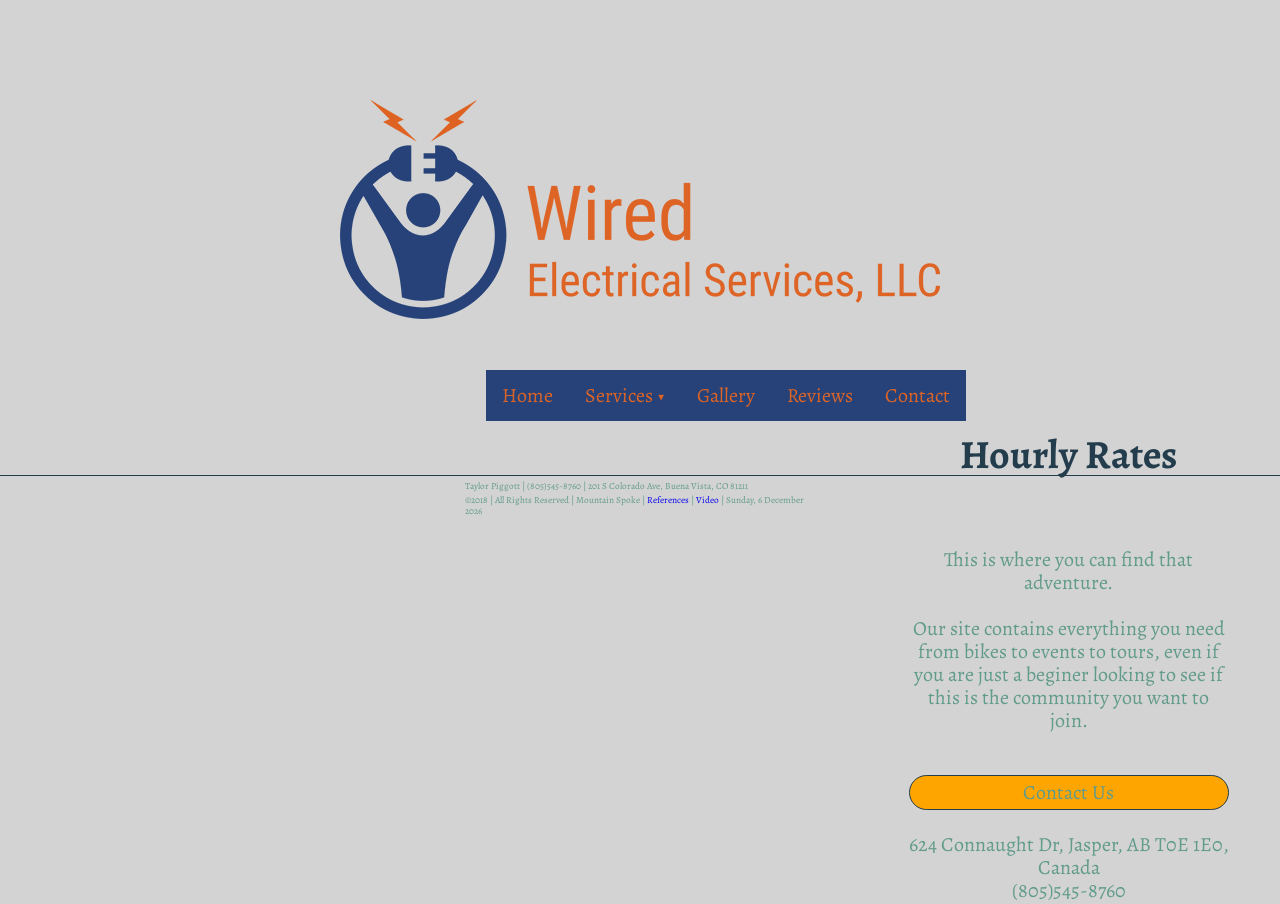
==== index.html @ 7b5ea6d4 "Brought old website in and making changes and relearning HTML" ====
<!DOCTYPE html>
<html lang="en-us">
    <head w3-include-html="moduels/head.html">

    <title>Wired-Idaho</title>
</head>

<body>

    <header w3-include-html="moduels/header.html"></header>
    <nav w3-include-html="moduels/nav.html"></nav>

    <main>

        <article id="hourly">

            <h1>Hourly Rates</h1>
            <br>
            
            <p>This is where you can find that adventure.<br><br>Our site contains everything you need from bikes to events to tours, even if you are just a beginer looking to see if this is the community you want to join.</p>
            <br>
            <a id="contactLink" href="contact.html">Contact Us</a>
            <br>
            <span>624 Connaught Dr, Jasper, AB T0E 1E0, Canada</span>
            <span>(805)545-8760</span>
        </article>


    </main>





    <footer w3-include-html="moduels/footer.html"></footer>
    <script src="scripts/w3.js"></script>
    <script src="scripts/wayfind.js"></script>
    <script src="scripts/moduelize.js"></script>
    <script src="scripts/currentdate.js"></script>
    <script src="scripts/hamburger.js"></script>
</body>
</html>
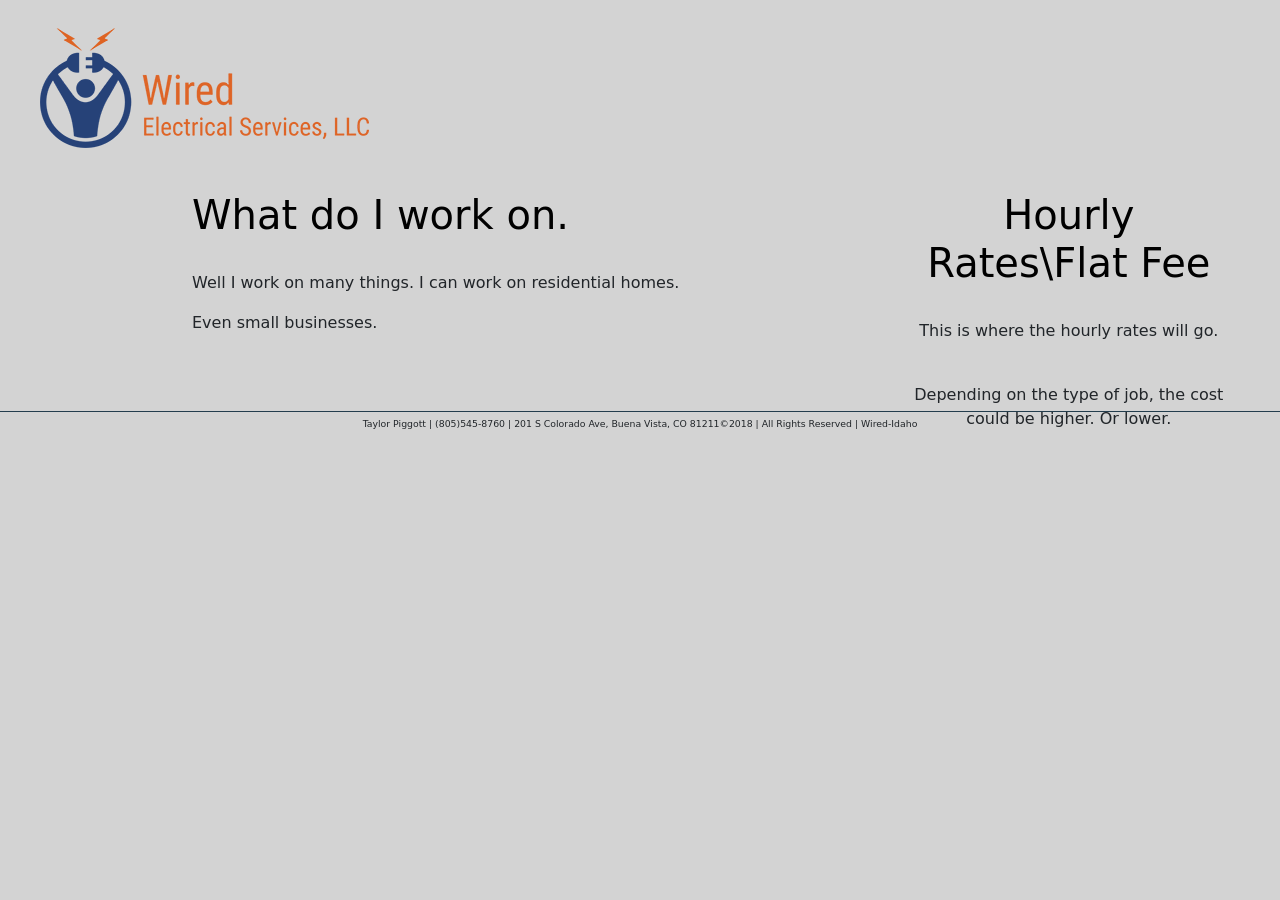
==== commit 1c45de7c: "Reworked more and got a new Nav bar put in." ====
--- a/index.html
+++ b/index.html
@@ -9,20 +9,29 @@
 
     <header w3-include-html="moduels/header.html"></header>
     <nav w3-include-html="moduels/nav.html"></nav>
+    
 
     <main>
 
+        
+        <article id="details">
+        
+            <h1>What do I work on.</h1>
+            <br>
+            <p>Well I work on many things. I can work on residential homes.</p>
+            <p>Even small businesses.</p>
+        
+        
+        </article>
+        
         <article id="hourly">
 
-            <h1>Hourly Rates</h1>
+            <h1>Hourly Rates\Flat Fee</h1>
             <br>
-            
-            <p>This is where you can find that adventure.<br><br>Our site contains everything you need from bikes to events to tours, even if you are just a beginer looking to see if this is the community you want to join.</p>
+            <p>This is where the hourly rates will go.</p>
             <br>
-            <a id="contactLink" href="contact.html">Contact Us</a>
-            <br>
-            <span>624 Connaught Dr, Jasper, AB T0E 1E0, Canada</span>
-            <span>(805)545-8760</span>
+            <p>Depending on the type of job, the cost could be higher. Or lower.</p>
+        
         </article>
 
 
@@ -38,5 +47,9 @@
     <script src="scripts/moduelize.js"></script>
     <script src="scripts/currentdate.js"></script>
     <script src="scripts/hamburger.js"></script>
+    <script src="https://ajax.googleapis.com/ajax/libs/jquery/3.5.1/jquery.min.js"></script>
+    <script src="https://cdnjs.cloudflare.com/ajax/libs/popper.js/1.16.0/umd/popper.min.js"></script>
+    <script src="https://maxcdn.bootstrapcdn.com/bootstrap/4.5.2/js/bootstrap.min.js"></script>
+
 </body>
 </html>
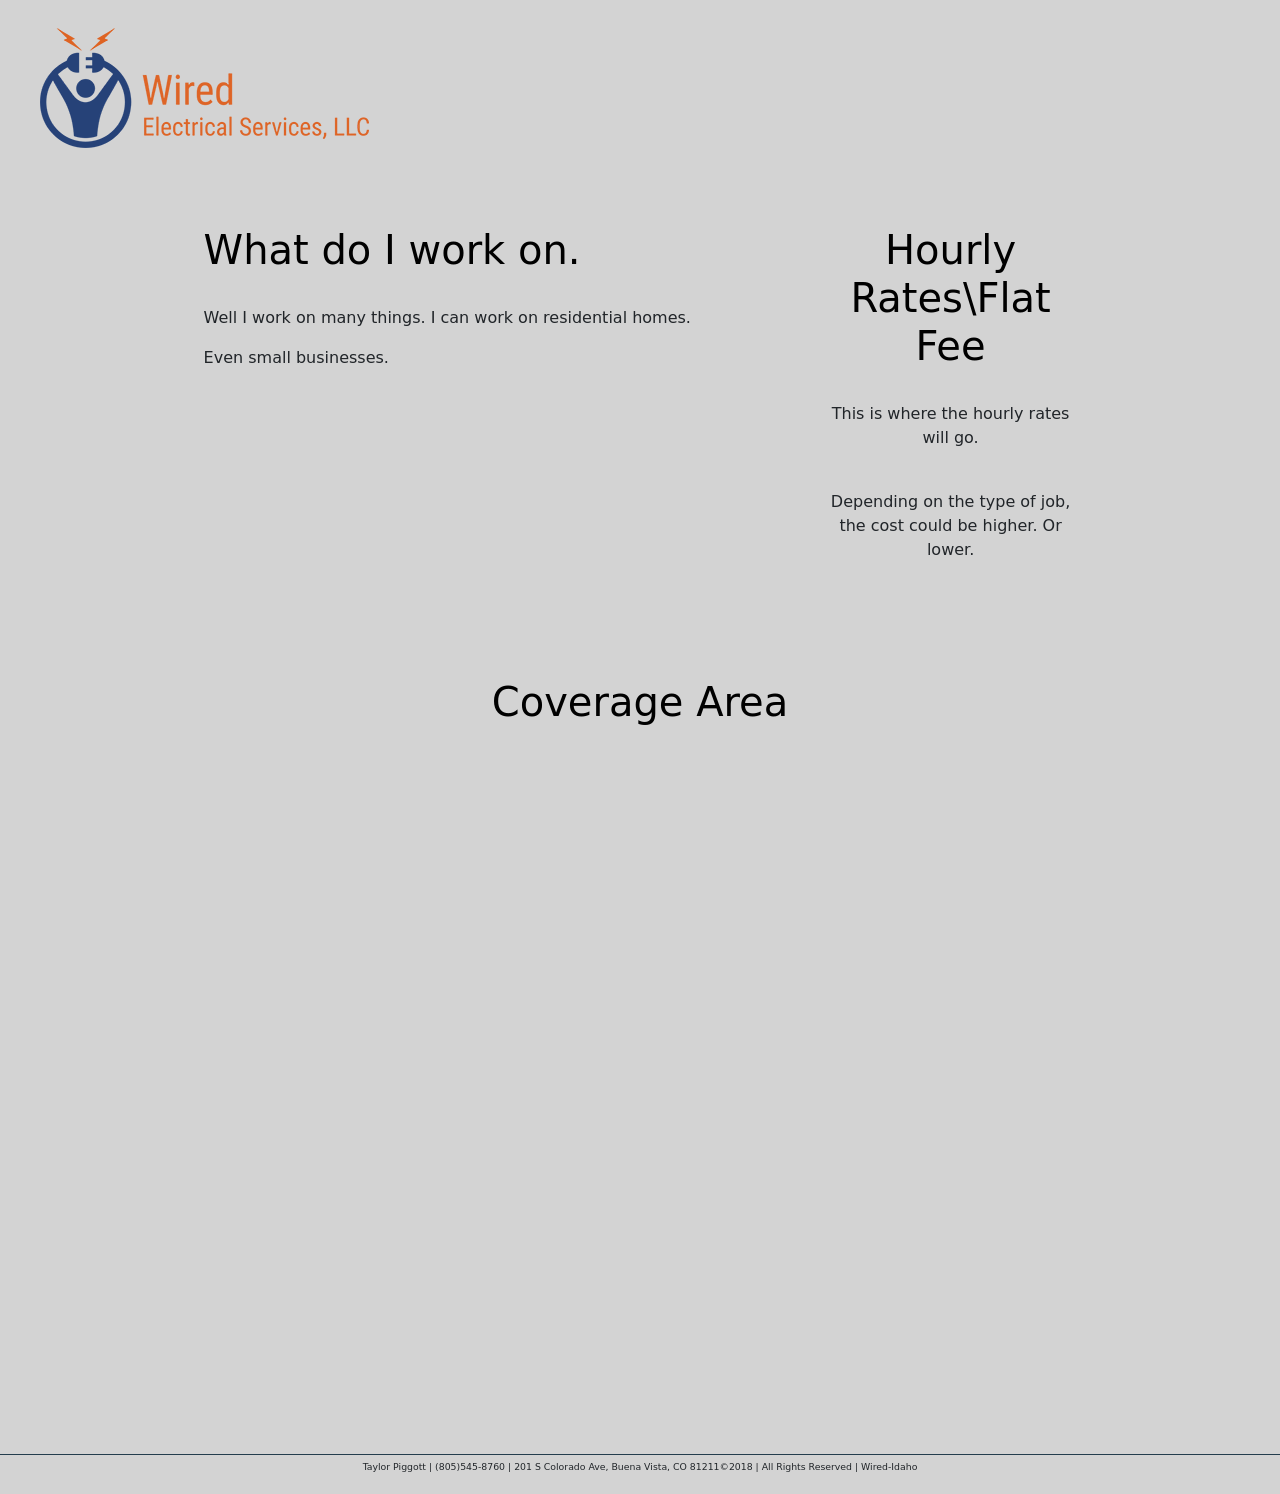
==== commit 1c15a9c0: "added a gallery page and changed up the formating." ====
--- a/index.html
+++ b/index.html
@@ -11,28 +11,34 @@
     <nav w3-include-html="moduels/nav.html"></nav>
     
 
-    <main>
+    <main id="home-body">
 
+        <div class="top-portion">
+            <article id="details">
+
+                <h1>What do I work on.</h1>
+                <br>
+                <p>Well I work on many things. I can work on residential homes.</p>
+                <p>Even small businesses.</p>
+
+
+            </article>
+
+            <article id="hourly">
+
+                <h1>Hourly Rates\Flat Fee</h1>
+                <br>
+                <p>This is where the hourly rates will go.</p>
+                <br>
+                <p>Depending on the type of job, the cost could be higher. Or lower.</p>
+
+            </article>
+        </div>
         
-        <article id="details">
-        
-            <h1>What do I work on.</h1>
-            <br>
-            <p>Well I work on many things. I can work on residential homes.</p>
-            <p>Even small businesses.</p>
-        
-        
-        </article>
-        
-        <article id="hourly">
-
-            <h1>Hourly Rates\Flat Fee</h1>
-            <br>
-            <p>This is where the hourly rates will go.</p>
-            <br>
-            <p>Depending on the type of job, the cost could be higher. Or lower.</p>
-        
-        </article>
+        <div class="map">
+            <h1>Coverage Area</h1>
+            <iframe src="https://www.google.com/maps/embed?pb=!1m18!1m12!1m3!1d184304.33050456038!2d-111.98588665869102!3d43.79869321763561!2m3!1f0!2f0!3f0!3m2!1i1024!2i768!4f13.1!3m3!1m2!1s0x53538af107a9cc05%3A0x3b7e020bd3255a72!2sRexburg%2C%20ID%2083440!5e0!3m2!1sen!2sus!4v1611353376678!5m2!1sen!2sus" width="500" height="500" frameborder="0" style="border:0;" allowfullscreen="" aria-hidden="false" tabindex="0"></iframe>
+        </div>        
 
 
     </main>
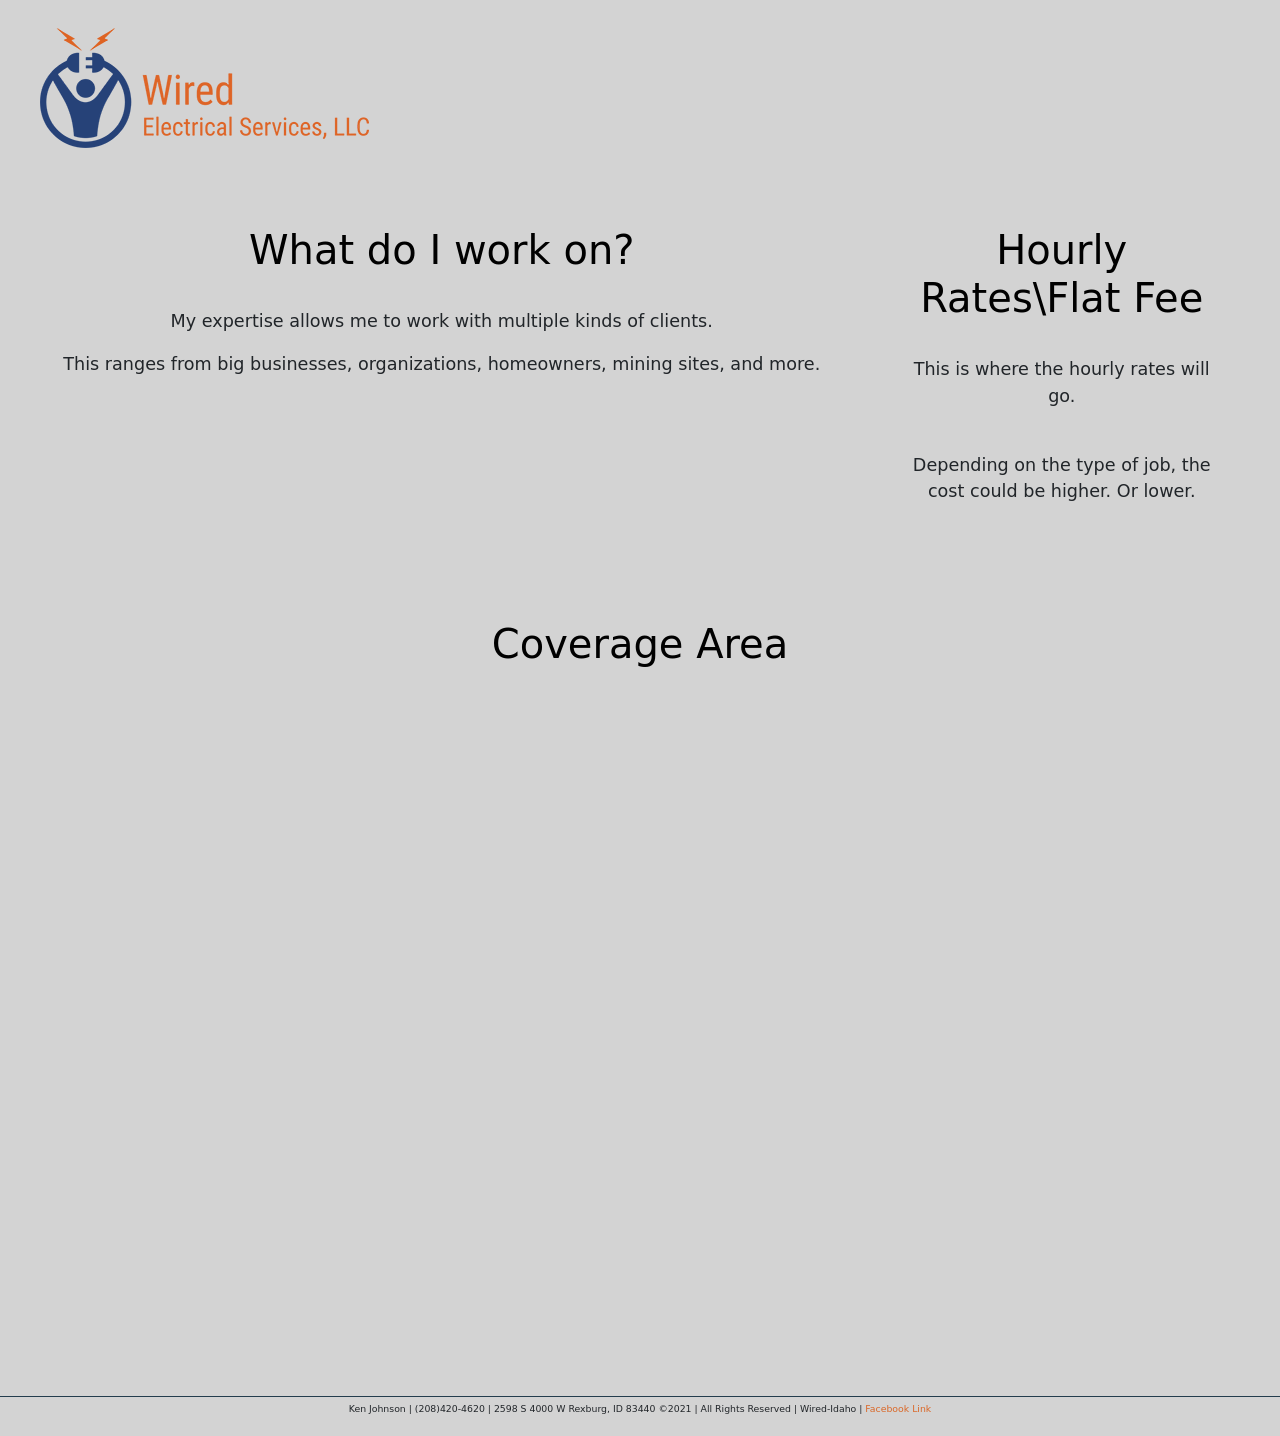
==== commit 9f0787a9: "small changes" ====
--- a/index.html
+++ b/index.html
@@ -16,10 +16,10 @@
         <div class="top-portion">
             <article id="details">
 
-                <h1>What do I work on.</h1>
+                <h1>What do I work on?</h1>
                 <br>
-                <p>Well I work on many things. I can work on residential homes.</p>
-                <p>Even small businesses.</p>
+                <p>My expertise allows me to work with multiple kinds of clients.</p>
+                <p>This ranges from big businesses, organizations, homeowners, mining sites, and more.</p>
 
 
             </article>
@@ -37,7 +37,7 @@
         
         <div class="map">
             <h1>Coverage Area</h1>
-            <iframe src="https://www.google.com/maps/embed?pb=!1m18!1m12!1m3!1d184304.33050456038!2d-111.98588665869102!3d43.79869321763561!2m3!1f0!2f0!3f0!3m2!1i1024!2i768!4f13.1!3m3!1m2!1s0x53538af107a9cc05%3A0x3b7e020bd3255a72!2sRexburg%2C%20ID%2083440!5e0!3m2!1sen!2sus!4v1611353376678!5m2!1sen!2sus" width="500" height="500" frameborder="0" style="border:0;" allowfullscreen="" aria-hidden="false" tabindex="0"></iframe>
+            <iframe src="https://www.google.com/maps/d/embed?mid=1NVKecNtaS9agUVBIpoXrHJkQ_kWh9f9v" width="500" height="500"></iframe>
         </div>        
 
 
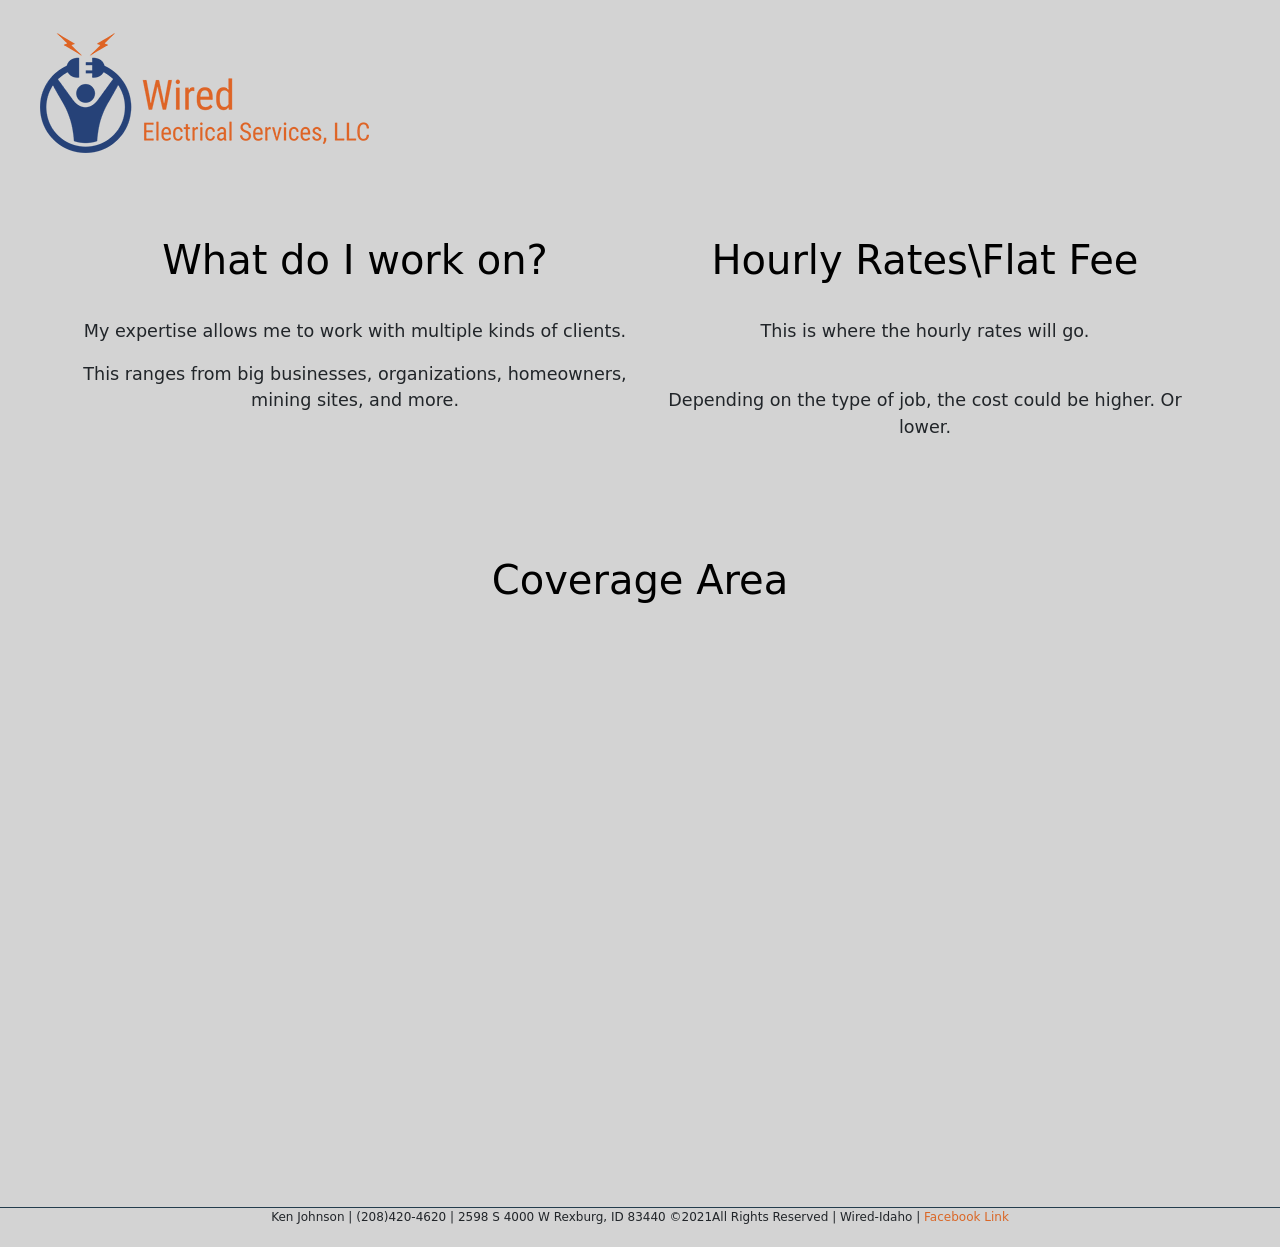
==== commit 28c64bb3: "implementing a responsive design for mobile users" ====
--- a/index.html
+++ b/index.html
@@ -11,10 +11,10 @@
     <nav w3-include-html="moduels/nav.html"></nav>
     
 
-    <main id="home-body">
+    <main class='container' id='home-body'>
 
-        <div class="top-portion">
-            <article id="details">
+        <div class="top-portion row">
+            <article id="details" class='col-xs-1 col-lg-6'>
 
                 <h1>What do I work on?</h1>
                 <br>
@@ -24,7 +24,7 @@
 
             </article>
 
-            <article id="hourly">
+            <article id="hourly" class='col-xs-1 col-lg-6'>
 
                 <h1>Hourly Rates\Flat Fee</h1>
                 <br>
@@ -37,7 +37,7 @@
         
         <div class="map">
             <h1>Coverage Area</h1>
-            <iframe src="https://www.google.com/maps/d/embed?mid=1NVKecNtaS9agUVBIpoXrHJkQ_kWh9f9v" width="500" height="500"></iframe>
+            <iframe src="https://www.google.com/maps/d/embed?mid=1NVKecNtaS9agUVBIpoXrHJkQ_kWh9f9v"></iframe>
         </div>        
 
 
@@ -51,7 +51,6 @@
     <script src="scripts/w3.js"></script>
     <script src="scripts/wayfind.js"></script>
     <script src="scripts/moduelize.js"></script>
-    <script src="scripts/currentdate.js"></script>
     <script src="scripts/hamburger.js"></script>
     <script src="https://ajax.googleapis.com/ajax/libs/jquery/3.5.1/jquery.min.js"></script>
     <script src="https://cdnjs.cloudflare.com/ajax/libs/popper.js/1.16.0/umd/popper.min.js"></script>
